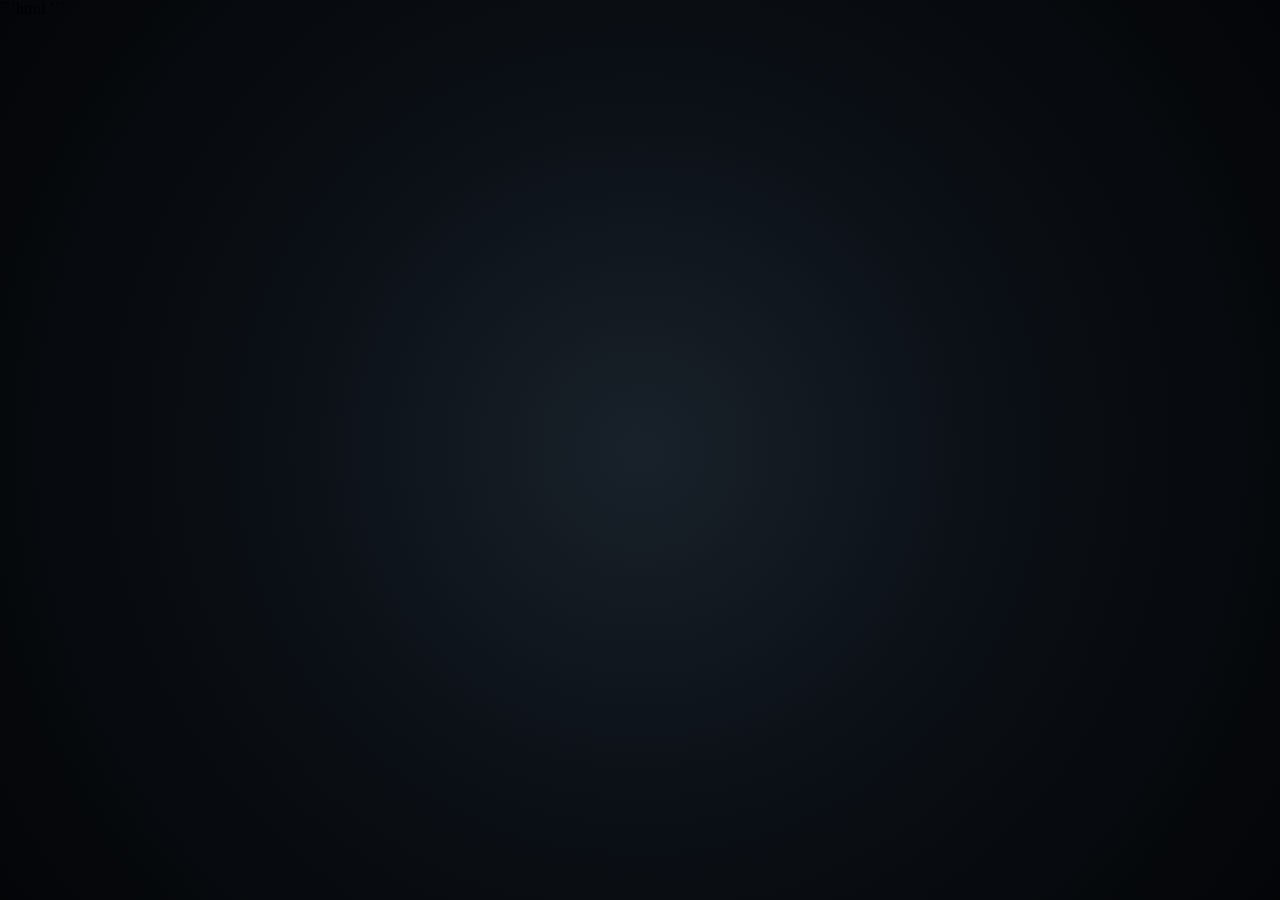
==== cursor.html @ ef6c5394 "Create cursor.html" ====
```html
<!DOCTYPE html>
<html lang="en">
<head>
<meta charset="UTF-8">
<meta name="viewport" content="width=device-width, initial-scale=1.0">

<title>Water Ripple + Delayed Electric Shock</title>

<style>
    html,
    body {
        margin: 0;
        width: 100%;
        height: 100%;
        overflow: hidden;

        /*
         * NORMAL WINDOWS MOUSE
         */
        cursor: default;

        /*
         * Dark subtle background.
         */
        background:
            radial-gradient(
                circle at 50% 50%,
                #18212a 0%,
                #0b1016 45%,
                #030507 100%
            );
    }

    canvas {
        position: fixed;
        inset: 0;

        width: 100%;
        height: 100%;

        pointer-events: none;
    }
</style>
</head>

<body>

<canvas id="canvas"></canvas>

<script>

/* =========================================================
   CANVAS SETUP
   ========================================================= */

const canvas =
    document.getElementById("canvas");

const ctx =
    canvas.getContext("2d");

let width = 0;
let height = 0;
let dpr = 1;


/* =========================================================
   ACTIVE EFFECTS
   ========================================================= */

const effects = [];


/* =========================================================
   WATER SETTINGS
   ========================================================= */

/*
 * Small localized radius.
 */
const WATER_RADIUS = 105;


/*
 * SLOW water wave.

 * The first wave takes roughly:
 *
 *   105 / 0.072 ≈ 1458 ms
 *
 * to reach the perimeter.
 */
const WAVE_SPEED = 0.072;


/*
 * Exactly THREE water waves.
 */
const WAVE_COUNT = 3;


/*
 * Distance between the wave crests.
 */
const WAVE_DISTANCE = 25;


/*
 * Water remains naturally visible for
 * roughly 2.3 seconds.
 */
const WATER_LIFETIME = 2300;


/*
 * IMPORTANT:

 * Once the water is COMPLETELY gone,
 * wait another 1.8 seconds before
 * the electrical event.
 */
const SHOCK_DELAY = 1800;


/*
 * Electric event duration.
 */
const SHOCK_DURATION = 850;


/* =========================================================
   RESIZE
   ========================================================= */

function resize() {

    dpr =
        Math.min(
            window.devicePixelRatio || 1,
            2
        );

    width =
        window.innerWidth;

    height =
        window.innerHeight;


    canvas.width =
        width * dpr;

    canvas.height =
        height * dpr;


    canvas.style.width =
        width + "px";

    canvas.style.height =
        height + "px";


    ctx.setTransform(
        dpr,
        0,
        0,
        dpr,
        0,
        0
    );
}


window.addEventListener(
    "resize",
    resize
);

resize();


/* =========================================================
   HELPERS
   ========================================================= */

function random(min, max) {

    return (
        Math.random() *
        (max - min) +
        min
    );
}


function clamp(
    value,
    min,
    max
) {

    return Math.max(
        min,
        Math.min(
            max,
            value
        )
    );
}


function smoothstep(
    a,
    b,
    x
) {

    const t =
        clamp(
            (x - a) /
            (b - a),
            0,
            1
        );

    return (
        t *
        t *
        (3 - 2 * t)
    );
}


/* =========================================================
   MOUSE CLICK
   ========================================================= */

window.addEventListener(
    "mousedown",
    function(event) {

        createEffect(
            event.clientX,
            event.clientY
        );

    }
);


/* =========================================================
   CREATE WATER EVENT
   ========================================================= */

function createEffect(
    x,
    y
) {

    const effect = {

        x,
        y,

        /*
         * Time elapsed since click.
         */
        age: 0,

        /*
         * Slight random energy variation.
         */
        strength:
            random(
                0.92,
                1.08
            ),

        /*
         * Organic imperfections in the
         * circular water surface.
         */
        distortion: [],

        /*
         * Delayed shock state.
         */
        shockStarted: false,

        shockAge: 0,

        /*
         * Starting position of electrical
         * activity around perimeter.
         */
        shockOrigin:
            random(
                0,
                Math.PI * 2
            )
    };


    /*
     * Generate subtle water irregularities.
     */
    for (
        let i = 0;
        i < 240;
        i++
    ) {

        effect.distortion.push({

            phase:
                random(
                    0,
                    Math.PI * 2
                ),

            strength:
                random(
                    0.25,
                    1.5
                ),

            frequency:
                random(
                    1.0,
                    3.0
                )
        });
    }


    effects.push(effect);


    /*
     * Prevent excessive simultaneous effects.
     */
    while (
        effects.length > 5
    ) {

        effects.shift();

    }
}


/* =========================================================
   WATER WAVE PHYSICS
   ========================================================= */

/*
 * A damped outward-moving water wave.

 *
 * We approximate:
 *
 *     A(r,t) sin(k(r-vt))
 *
 * with:
 *
 * - radial spreading
 * - damping
 * - localized wave packet
 * - three different wave modes
 *
 * This produces broad crests and troughs instead
 * of simple glowing circles.
 */

function waterDisplacement(
    radius,
    time,
    waveIndex,
    strength
) {

    /*
     * Large wavelengths give broad,
     * recognizable water ripples.
     */
    const wavelengths = [
        47,
        43,
        39
    ];


    /*
     * Successive waves are weaker.
     */
    const amplitudes = [
        1.00,
        0.58,
        0.30
    ];


    /*
     * Slight dispersion between waves.
     */
    const velocities = [
        0.063,
        0.067,
        0.071
    ];


    const wavelength =
        wavelengths[waveIndex];

    const amplitude =
        amplitudes[waveIndex];

    const velocity =
        velocities[waveIndex];


    const k =
        (Math.PI * 2) /
        wavelength;


    /*
     * Current leading edge.
     */
    const front =
        time * velocity;


    /*
     * Outward travelling wave.
     */
    const phase =
        k *
        (
            radius -
            front
        );


    /*
     * Local wave packet.
     */
    const packet =
        Math.exp(
            -Math.pow(
                (radius - front) /
                18,
                2
            )
        );


    /*
     * Circular geometric spreading.

     * As circumference grows, energy spreads out.
     */
    const spreading =
        1 /
        Math.sqrt(
            1 +
            radius * 0.025
        );


    /*
     * Slow energy loss.
     */
    const damping =
        Math.exp(
            -time * 0.00068
        );


    /*
     * The packet makes each crest feel
     * localized rather than infinite.
     */
    return (
        Math.sin(phase) *
        amplitude *
        (
            0.22 +
            packet * 1.25
        ) *
        spreading *
        damping *
        strength
    );
}


/* =========================================================
   TOTAL WATER HEIGHT
   ========================================================= */

function getWaterHeight(
    radius,
    time,
    effect
) {

    let result = 0;


    /*
     * Superposition of the three waves.
     */
    for (
        let i = 0;
        i < WAVE_COUNT;
        i++
    ) {

        result +=
            waterDisplacement(
                radius,
                time,
                i,
                effect.strength
            );
    }


    /*
     * Extra radial energy falloff.
     */
    result *=
        Math.exp(
            -radius * 0.0025
        );


    return result;
}


/* =========================================================
   WATER SLOPE
   ========================================================= */

function getWaterSlope(
    radius,
    time,
    effect
) {

    const d =
        1.3;


    const left =
        getWaterHeight(
            Math.max(
                0,
                radius - d
            ),
            time,
            effect
        );


    const right =
        getWaterHeight(
            radius + d,
            time,
            effect
        );


    return (
        right - left
    ) / (
        d * 2
    );
}


/* =========================================================
   INITIAL IMPACT
   ========================================================= */

function drawInitialImpact(
    effect
) {

    /*
     * Strong at beginning and quickly settles.
     */
    const life =
        Math.exp(
            -effect.age * 0.011
        );


    if (
        life < 0.01
    ) {
        return;
    }


    const radius =
        3 +
        effect.age * 0.012;


    /*
     * Soft light on the initial water depression.
     */
    const gradient =
        ctx.createRadialGradient(
            effect.x,
            effect.y,
            0,
            effect.x,
            effect.y,
            radius * 5
        );


    gradient.addColorStop(
        0,

        `rgba(
            230,
            244,
            247,
            ${life * 0.48}
        )`
    );


    gradient.addColorStop(
        0.4,

        `rgba(
            130,
            175,
            185,
            ${life * 0.12}
        )`
    );


    gradient.addColorStop(
        1,

        "rgba(0,0,0,0)"
    );


    ctx.save();

    ctx.fillStyle =
        gradient;


    ctx.beginPath();

    ctx.arc(
        effect.x,
        effect.y,
        radius * 5,
        0,
        Math.PI * 2
    );

    ctx.fill();

    ctx.restore();
}


/* =========================================================
   SMALL WATER DROPLETS
   ========================================================= */

function drawWaterDroplets(
    effect
) {

    /*
     * Only during the initial impact.
     */
    if (
        effect.age > 320
    ) {
        return;
    }


    const life =
        1 -
        effect.age / 320;


    /*
     * Keep this very restrained.
     */
    for (
        let i = 0;
        i < 7;
        i++
    ) {

        const angle =
            (
                i / 7
            ) *
            Math.PI * 2;


        const distance =
            6 +
            effect.age * 0.024;


        const x =
            effect.x +
            Math.cos(angle) *
            distance;


        const y =
            effect.y +
            Math.sin(angle) *
            distance;


        ctx.save();

        ctx.beginPath();

        ctx.arc(
            x,
            y,
            random(
                0.5,
                1.4
            ),
            0,
            Math.PI * 2
        );


        ctx.fillStyle =
            `rgba(
                210,
                235,
                240,
                ${life * 0.32}
            )`;


        ctx.fill();

        ctx.restore();
    }
}


/* =========================================================
   DRAW ONE WATER WAVE
   ========================================================= */

function drawWaterWave(
    effect,
    waveIndex
) {

    /*
     * Position of the outermost wave.
     */
    const leadingFront =
        effect.age *
        WAVE_SPEED;


    /*
     * Position each of the three waves.
     */
    const radius =
        leadingFront -
        waveIndex * WAVE_DISTANCE;


    if (
        radius < 4 ||
        radius > WATER_RADIUS
    ) {
        return;
    }


    /*
     * Water slowly loses intensity.
     */
    const ageFade =
        Math.exp(
            -effect.age * 0.00033
        );


    /*
     * Fade as it approaches the maximum radius.
     */
    const radiusFade =
        1 -
        smoothstep(
            WATER_RADIUS - 12,
            WATER_RADIUS + 4,
            radius
        );


    /*
     * Three visible amplitudes.
     */
    const waveStrength =
        [
            1.00,
            0.62,
            0.35
        ][waveIndex];


    const visibility =
        ageFade *
        radiusFade *
        waveStrength;


    if (
        visibility < 0.005
    ) {
        return;
    }


    /*
     * Actual water surface displacement.
     */
    const height =
        getWaterHeight(
            radius,
            effect.age,
            effect
        );


    /*
     * Surface slope.

     * A steep crest catches more reflected light.
     */
    const slope =
        Math.abs(
            getWaterSlope(
                radius,
                effect.age,
                effect
            )
        );


    const highlight =
        clamp(
            slope * 4.0,
            0,
            1
        );


    /* ======================================================
       WATER CONTOUR
       ====================================================== */

    const points = 260;

    ctx.beginPath();


    for (
        let i = 0;
        i <= points;
        i++
    ) {

        const t =
            i / points;


        const angle =
            t *
            Math.PI * 2;


        const d =
            effect.distortion[
                i %
                effect.distortion.length
            ];


        /*
         * Very subtle natural distortion.

         * This keeps the wave organic while preserving
         * its actual circular propagation.
         */
        const organic =
            d.strength *
            Math.sin(
                d.phase +
                effect.age * 0.0012 +
                angle * d.frequency
            );


        /*
         * Actual crest/trough displacement.
         */
        const radialWave =
            height * 6.5;


        const r =
            radius +
            organic +
            radialWave;


        const x =
            effect.x +
            Math.cos(angle) * r;


        const y =
            effect.y +
            Math.sin(angle) * r;


        if (
            i === 0
        ) {

            ctx.moveTo(
                x,
                y
            );

        } else {

            ctx.lineTo(
                x,
                y
            );

        }
    }


    ctx.closePath();


    /* ======================================================
       DARK SIDE / TROUGH
       ====================================================== */

    ctx.save();

    ctx.strokeStyle =
        `rgba(
            22,
            59,
            72,
            ${visibility * 0.9}
        )`;


    ctx.lineWidth =
        1.35;


    ctx.shadowBlur = 0;

    ctx.stroke();

    ctx.restore();


    /* ======================================================
       BRIGHT WATER CREST
       ====================================================== */

    ctx.save();


    /*
     * This is a water reflection,
     * NOT an electric/neon glow.
     */
    ctx.strokeStyle =
        `rgba(
            220,
            237,
            239,
            ${visibility *
              (
                  0.32 +
                  highlight * 0.75
              )}
        )`;


    ctx.lineWidth =
        1.0 +
        highlight * 1.15;


    ctx.shadowBlur = 0;


    ctx.stroke();

    ctx.restore();


    /* ======================================================
       SOFT INNER REFLECTION
       ====================================================== */

    ctx.save();

    ctx.beginPath();

    ctx.arc(
        effect.x,
        effect.y,
        radius - 2.8,
        0,
        Math.PI * 2
    );


    ctx.strokeStyle =
        `rgba(
            150,
            198,
            207,
            ${visibility * 0.20}
        )`;


    ctx.lineWidth = 2;

    ctx.filter =
        "blur(1px)";

    ctx.stroke();

    ctx.restore();


    /* ======================================================
       OUTER DARK TROUGH
       ====================================================== */

    ctx.save();

    ctx.beginPath();

    ctx.arc(
        effect.x,
        effect.y,
        radius + 3.2,
        0,
        Math.PI * 2
    );


    ctx.strokeStyle =
        `rgba(
            8,
            27,
            37,
            ${visibility * 0.60}
        )`;


    ctx.lineWidth = 1;

    ctx.filter = "none";

    ctx.stroke();

    ctx.restore();
}


/* =========================================================
   POST-ELECTRIC SHOCK
   ========================================================= */

/*
 * IMPORTANT:

 * This function is NOT called while the water is moving.

 * The water completely disappears first.

 * Then there is a long period of silence.

 * THEN this event happens.

 * The shock uses the former water radius.
 */

function drawPostElectricShock(
    effect
) {

    if (
        !effect.shockStarted
    ) {
        return;
    }


    const progress =
        effect.shockAge /
        SHOCK_DURATION;


    if (
        progress >= 1
    ) {
        return;
    }


    /*
     * Strong and obvious at the start.
     */
    const intensity =
        Math.pow(
            1 - progress,
            0.42
        );


    const radius =
        WATER_RADIUS;


    /* ======================================================
       INITIAL ELECTRICAL FLASH
       ====================================================== */

    if (
        progress < 0.20
    ) {

        const flash =
            1 -
            progress / 0.20;


        ctx.save();


        ctx.beginPath();

        ctx.arc(
            effect.x,
            effect.y,
            radius,
            0,
            Math.PI * 2
        );


        ctx.strokeStyle =
            `rgba(
                235,
                252,
                255,
                ${flash * 0.62}
            )`;


        ctx.lineWidth =
            4 +
            flash * 4;


        ctx.shadowBlur =
            25 +
            flash * 25;


        ctx.shadowColor =
            `rgba(
                30,
                210,
                255,
                ${flash}
            )`;


        ctx.stroke();


        ctx.restore();
    }


    /* ======================================================
       OUTER ELECTRIC AURA
       ====================================================== */

    ctx.save();

    ctx.beginPath();

    ctx.arc(
        effect.x,
        effect.y,
        radius,
        0,
        Math.PI * 2
    );


    ctx.strokeStyle =
        `rgba(
            20,
            200,
            255,
            ${intensity * 0.30}
        )`;


    ctx.lineWidth =
        5 +
        intensity * 4;


    ctx.shadowBlur =
        22 +
        intensity * 20;


    ctx.shadowColor =
        `rgba(
            20,
            190,
            255,
            ${intensity}
        )`;


    ctx.stroke();


    ctx.restore();


    /* ======================================================
       MOVING ELECTRIC ARCS
       ====================================================== */

    /*
     * The arcs move around the perimeter.
     */
    const movingAngle =
        effect.shockOrigin +
        performance.now() *
        0.0038;


    const arcCount = 18;


    for (
        let i = 0;
        i < arcCount;
        i++
    ) {

        const angle =
            movingAngle +
            (
                i /
                arcCount
            ) *
            Math.PI * 2;


        /*
         * Gaps make the shock feel like actual
         * electrical discharge instead of a ring.
         */
        if (
            Math.random() > 0.57
        ) {
            continue;
        }


        /*
         * Length of this lightning section.
         */
        const arcSize =
            random(
                0.07,
                0.19
            );


        let a =
            angle;


        let r =
            radius +
            random(
                -3,
                3
            );


        let x =
            effect.x +
            Math.cos(a) *
            r;


        let y =
            effect.y +
            Math.sin(a) *
            r;


        ctx.beginPath();

        ctx.moveTo(
            x,
            y
        );


        /*
         * Jagged lightning path.
         */
        const steps = 8;


        for (
            let j = 0;
            j < steps;
            j++
        ) {

            a +=
                arcSize /
                steps;


            r =
                radius +
                random(
                    -9,
                    9
                );


            x =
                effect.x +
                Math.cos(a) *
                r;


            y =
                effect.y +
                Math.sin(a) *
                r;


            /*
             * Sharp radial jitter.
             */
            x += random(-3, 3);
            y += random(-3, 3);


            ctx.lineTo(
                x,
                y
            );
        }


        /* ==================================================
           BRIGHT CORE
           ================================================== */

        ctx.save();


        ctx.strokeStyle =
            `rgba(
                245,
                255,
                255,
                ${intensity *
                  random(
                      0.70,
                      1
                  )}
            )`;


        ctx.lineWidth =
            random(
                1.2,
                2.5
            );


        ctx.shadowBlur =
            18 +
            intensity * 18;


        ctx.shadowColor =
            `rgba(
                25,
                210,
                255,
                ${intensity}
            )`;


        ctx.stroke();


        ctx.restore();


        /* ==================================================
           WIDER ELECTRIC GLOW
           ================================================== */

        /*
         * Draw a broader low-opacity stroke underneath.
         */
        ctx.save();


        ctx.beginPath();


        /*
         * Reconstruct approximate arc as a simple glow.
         */
        ctx.arc(
            effect.x,
            effect.y,
            radius + random(-1, 1),
            angle,
            angle + arcSize
        );


        ctx.strokeStyle =
            `rgba(
                20,
                180,
                255,
                ${intensity * 0.32}
            )`;


        ctx.lineWidth =
            random(
                3,
                5
            );


        ctx.shadowBlur = 20;


        ctx.shadowColor =
            `rgba(
                10,
                190,
                255,
                ${intensity}
            )`;


        ctx.stroke();


        ctx.restore();
    }


    /* ======================================================
       BRIGHT SPARKS
       ====================================================== */

    for (
        let i = 0;
        i < 24;
        i++
    ) {

        const angle =
            random(
                0,
                Math.PI * 2
            );


        /*
         * Sparks remain close to the perimeter.
         */
        const distance =
            radius +
            random(
                -3,
                13
            );


        const x =
            effect.x +
            Math.cos(angle) *
            distance;


        const y =
            effect.y +
            Math.sin(angle) *
            distance;


        const size =
            random(
                0.8,
                3.5
            );


        ctx.save();


        ctx.beginPath();


        ctx.arc(
            x,
            y,
            size,
            0,
            Math.PI * 2
        );


        ctx.fillStyle =
            `rgba(
                245,
                255,
                255,
                ${intensity}
            )`;


        ctx.shadowBlur =
            20;


        ctx.shadowColor =
            `rgba(
                30,
                215,
                255,
                ${intensity}
            )`;


        ctx.fill();


        /*
         * Some sparks shoot a tiny distance outward.
         */
        if (
            Math.random() > 0.48
        ) {

            ctx.beginPath();

            ctx.moveTo(
                x,
                y
            );


            ctx.lineTo(
                x + random(-8, 8),
                y + random(-8, 8)
            );


            ctx.strokeStyle =
                `rgba(
                    180,
                    240,
                    255,
                    ${intensity * 0.90}
                )`;


            ctx.lineWidth = 1.2;


            ctx.shadowBlur = 12;


            ctx.stroke();
        }


        ctx.restore();
    }
}


/* =========================================================
   MAIN ANIMATION
   ========================================================= */

let previous =
    performance.now();


function animate(now) {

    const delta =
        now -
        previous;


    previous =
        now;


    /*
     * Fully clear the canvas every frame.

     * No unwanted full-screen trails.
     */
    ctx.clearRect(
        0,
        0,
        width,
        height
    );


    for (
        let i = effects.length - 1;
        i >= 0;
        i--
    ) {

        const effect =
            effects[i];


        effect.age +=
            delta;


        /* =================================================
           PHASE 1:
           INITIAL WATER IMPACT
           ================================================= */

        drawInitialImpact(
            effect
        );


        drawWaterDroplets(
            effect
        );


        /* =================================================
           PHASE 2:
           THREE SLOW WATER WAVES
           ================================================= */

        if (
            effect.age <
            WATER_LIFETIME
        ) {

            for (
                let wave = 0;
                wave < WAVE_COUNT;
                wave++
            ) {

                drawWaterWave(
                    effect,
                    wave
                );
            }
        }


        /* =================================================
           PHASE 3:
           LONG SILENT DELAY
           ================================================= */

        /*
         * There is deliberately NOTHING drawn here.

         * This gives the effect its:
         *
         *     water
         *       ↓
         *     fade away
         *       ↓
         *     silence
         *       ↓
         *     shock
         *
         * character.
         */

        const shockStart =
            WATER_LIFETIME +
            SHOCK_DELAY;


        /* =================================================
           PHASE 4:
           DELAYED ELECTRIC SHOCK
           ================================================= */

        if (
            !effect.shockStarted &&
            effect.age >=
            shockStart
        ) {

            effect.shockStarted =
                true;

            effect.shockAge =
                0;


            /*
             * Random starting point around
             * the old water perimeter.
             */
            effect.shockOrigin =
                Math.random() *
                Math.PI *
                2;
        }


        if (
            effect.shockStarted
        ) {

            effect.shockAge +=
                delta;


            drawPostElectricShock(
                effect
            );
        }


        /* =================================================
           PHASE 5:
           CLEANUP
           ================================================= */

        if (
            effect.shockStarted &&
            effect.shockAge >=
            SHOCK_DURATION
        ) {

            effects.splice(
                i,
                1
            );
        }
    }


    requestAnimationFrame(
        animate
    );
}


requestAnimationFrame(
    animate
);

</script>

</body>
</html>
```
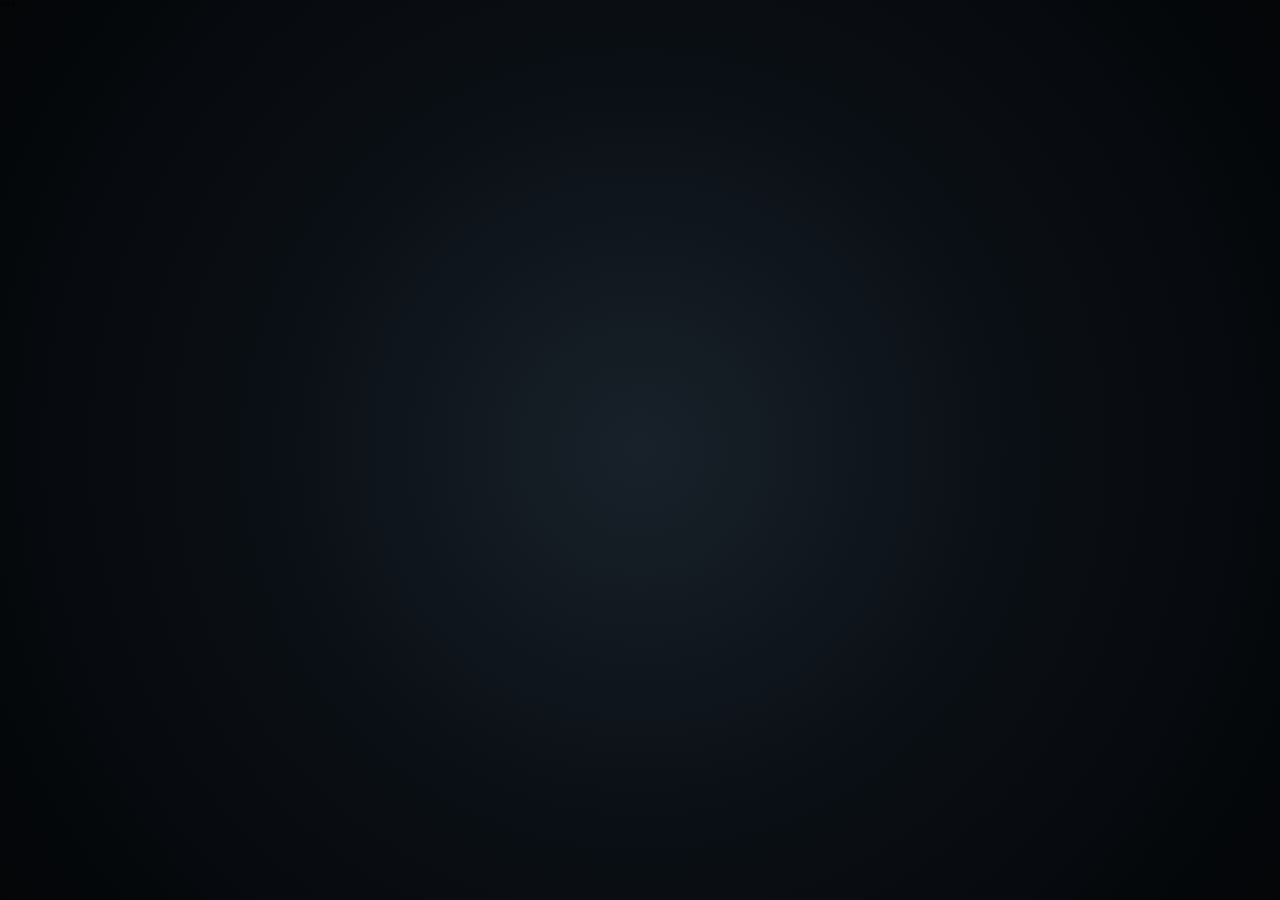
==== commit c9eb055b: "Update cursor.html" ====
--- a/cursor.html
+++ b/cursor.html
@@ -1,4 +1,4 @@
-```html
+
 <!DOCTYPE html>
 <html lang="en">
 <head>
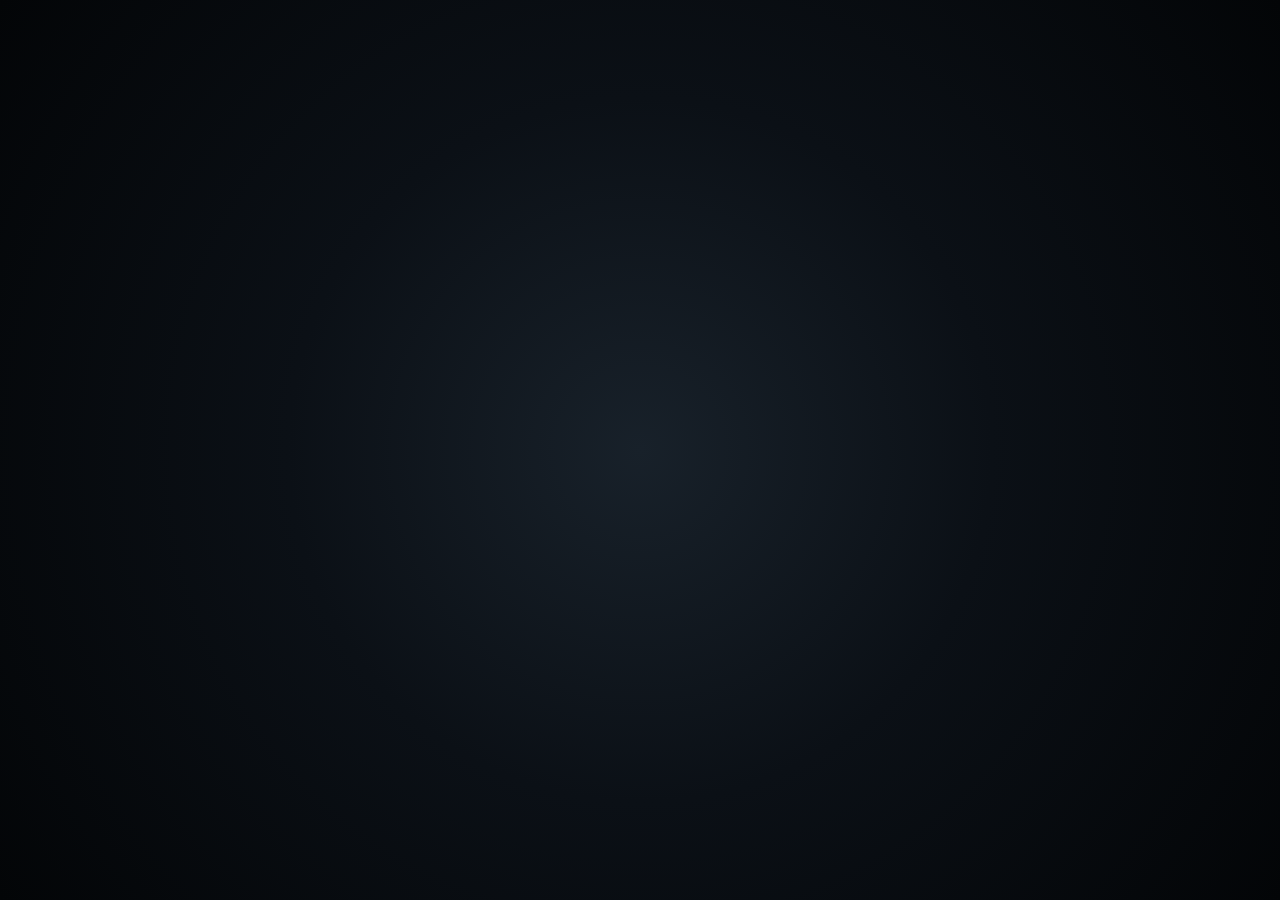
==== commit dfb49d87: "Update cursor.html" ====
--- a/cursor.html
+++ b/cursor.html
@@ -1,4 +1,3 @@
-
 <!DOCTYPE html>
 <html lang="en">
 <head>
@@ -51,7 +50,7 @@
 <script>
 
 /* =========================================================
-   CANVAS SETUP
+   CANVAS SETUP & HIGH-DPI SUB-PIXEL RENDERING (16x AA)
    ========================================================= */
 
 const canvas =
@@ -73,7 +72,7 @@
 
 
 /* =========================================================
-   WATER SETTINGS
+   WATER SETTINGS (CLEAN & BALANCED RIPPLE COUNT)
    ========================================================= */
 
 /*
@@ -84,24 +83,18 @@
 
 /*
  * SLOW water wave.
-
- * The first wave takes roughly:
- *
- *   105 / 0.072 ≈ 1458 ms
- *
- * to reach the perimeter.
  */
 const WAVE_SPEED = 0.072;
 
 
 /*
- * Exactly THREE water waves.
+ * Reduced to exactly 3 prominent concentric water waves.
  */
 const WAVE_COUNT = 3;
 
 
 /*
- * Distance between the wave crests.
+ * Wider, well-spaced distance between wave crests.
  */
 const WAVE_DISTANCE = 25;
 
@@ -114,8 +107,6 @@
 
 
 /*
- * IMPORTANT:
-
  * Once the water is COMPLETELY gone,
  * wait another 1.8 seconds before
  * the electrical event.
@@ -129,17 +120,23 @@
 const SHOCK_DURATION = 850;
 
 
+/*
+ * Directional overhead light angle for vivid highlights.
+ */
+const LIGHT_ANGLE = -Math.PI * 0.55;
+
+
 /* =========================================================
-   RESIZE
+   RESIZE & 16X SUPERSAMPLING CONFIGURATION
    ========================================================= */
 
 function resize() {
-
-    dpr =
-        Math.min(
-            window.devicePixelRatio || 1,
-            2
-        );
+    /*
+     * Enforce a minimum 4x physical backing store scale
+     * (4x width * 4x height = 16x pixel density / sub-pixel anti-aliasing)
+     */
+    const baseDpr = window.devicePixelRatio || 1;
+    dpr = Math.max(baseDpr, 4);
 
     width =
         window.innerWidth;
@@ -170,6 +167,10 @@
         0,
         0
     );
+
+    /* Enable high-quality sub-pixel image smoothing */
+    ctx.imageSmoothingEnabled = true;
+    ctx.imageSmoothingQuality = 'high';
 }
 
 
@@ -274,13 +275,12 @@
          */
         strength:
             random(
-                0.92,
-                1.08
+                0.95,
+                1.05
             ),
 
         /*
-         * Organic imperfections in the
-         * circular water surface.
+         * Organic distortion points.
          */
         distortion: [],
 
@@ -303,9 +303,6 @@
     };
 
 
-    /*
-     * Generate subtle water irregularities.
-     */
     for (
         let i = 0;
         i < 240;
@@ -322,14 +319,13 @@
 
             strength:
                 random(
-                    0.25,
-                    1.5
+                    0.2,
+                    0.8
                 ),
 
             frequency:
-                random(
-                    1.0,
-                    3.0
+                Math.floor(
+                    random(2, 5)
                 )
         });
     }
@@ -338,9 +334,6 @@
     effects.push(effect);
 
 
-    /*
-     * Prevent excessive simultaneous effects.
-     */
     while (
         effects.length > 5
     ) {
@@ -354,25 +347,6 @@
 /* =========================================================
    WATER WAVE PHYSICS
    ========================================================= */
-
-/*
- * A damped outward-moving water wave.
-
- *
- * We approximate:
- *
- *     A(r,t) sin(k(r-vt))
- *
- * with:
- *
- * - radial spreading
- * - damping
- * - localized wave packet
- * - three different wave modes
- *
- * This produces broad crests and troughs instead
- * of simple glowing circles.
- */
 
 function waterDisplacement(
     radius,
@@ -381,30 +355,18 @@
     strength
 ) {
 
-    /*
-     * Large wavelengths give broad,
-     * recognizable water ripples.
-     */
     const wavelengths = [
-        47,
-        43,
-        39
+        45,
+        38,
+        32
     ];
 
-
-    /*
-     * Successive waves are weaker.
-     */
     const amplitudes = [
         1.00,
-        0.58,
-        0.30
+        0.72,
+        0.45
     ];
 
-
-    /*
-     * Slight dispersion between waves.
-     */
     const velocities = [
         0.063,
         0.067,
@@ -427,16 +389,10 @@
         wavelength;
 
 
-    /*
-     * Current leading edge.
-     */
     const front =
         time * velocity;
 
 
-    /*
-     * Outward travelling wave.
-     */
     const phase =
         k *
         (
@@ -445,9 +401,6 @@
         );
 
 
-    /*
-     * Local wave packet.
-     */
     const packet =
         Math.exp(
             -Math.pow(
@@ -458,38 +411,26 @@
         );
 
 
-    /*
-     * Circular geometric spreading.
-
-     * As circumference grows, energy spreads out.
-     */
     const spreading =
         1 /
         Math.sqrt(
             1 +
-            radius * 0.025
-        );
-
-
-    /*
-     * Slow energy loss.
-     */
+            radius * 0.022
+        );
+
+
     const damping =
         Math.exp(
-            -time * 0.00068
-        );
-
-
-    /*
-     * The packet makes each crest feel
-     * localized rather than infinite.
-     */
+            -time * 0.00062
+        );
+
+
     return (
         Math.sin(phase) *
         amplitude *
         (
-            0.22 +
-            packet * 1.25
+            0.25 +
+            packet * 1.35
         ) *
         spreading *
         damping *
@@ -510,10 +451,6 @@
 
     let result = 0;
 
-
-    /*
-     * Superposition of the three waves.
-     */
     for (
         let i = 0;
         i < WAVE_COUNT;
@@ -529,15 +466,10 @@
             );
     }
 
-
-    /*
-     * Extra radial energy falloff.
-     */
     result *=
         Math.exp(
-            -radius * 0.0025
-        );
-
+            -radius * 0.0022
+        );
 
     return result;
 }
@@ -553,9 +485,7 @@
     effect
 ) {
 
-    const d =
-        1.3;
-
+    const d = 1.2;
 
     const left =
         getWaterHeight(
@@ -567,7 +497,6 @@
             effect
         );
 
-
     const right =
         getWaterHeight(
             radius + d,
@@ -575,7 +504,6 @@
             effect
         );
 
-
     return (
         right - left
     ) / (
@@ -585,191 +513,87 @@
 
 
 /* =========================================================
-   INITIAL IMPACT
+   INITIAL IMPACT BASIN (VIVID & BRIGHT)
    ========================================================= */
 
 function drawInitialImpact(
     effect
 ) {
 
-    /*
-     * Strong at beginning and quickly settles.
-     */
     const life =
         Math.exp(
-            -effect.age * 0.011
-        );
-
+            -effect.age * 0.002
+        );
 
     if (
-        life < 0.01
+        life < 0.01 ||
+        effect.age >= WATER_LIFETIME
     ) {
         return;
     }
 
-
-    const radius =
-        3 +
-        effect.age * 0.012;
-
-
-    /*
-     * Soft light on the initial water depression.
-     */
-    const gradient =
+    const fadeOut =
+        1 -
+        smoothstep(
+            WATER_LIFETIME * 0.65,
+            WATER_LIFETIME,
+            effect.age
+        );
+
+    const alpha = life * fadeOut * 0.92;
+
+    const cavityRadius =
+        16 +
+        Math.sin(effect.age * 0.007) * 3.5;
+
+    const poolGrad =
         ctx.createRadialGradient(
             effect.x,
             effect.y,
             0,
             effect.x,
             effect.y,
-            radius * 5
-        );
-
-
-    gradient.addColorStop(
+            cavityRadius * 2.6
+        );
+
+    poolGrad.addColorStop(
         0,
-
-        `rgba(
-            230,
-            244,
-            247,
-            ${life * 0.48}
-        )`
-    );
-
-
-    gradient.addColorStop(
-        0.4,
-
-        `rgba(
-            130,
-            175,
-            185,
-            ${life * 0.12}
-        )`
-    );
-
-
-    gradient.addColorStop(
+        `rgba(4, 18, 38, ${alpha * 0.95})`
+    );
+    poolGrad.addColorStop(
+        0.35,
+        `rgba(20, 75, 130, ${alpha * 0.8})`
+    );
+    poolGrad.addColorStop(
+        0.58,
+        `rgba(130, 215, 255, ${alpha * 0.85})`
+    );
+    poolGrad.addColorStop(
+        0.82,
+        `rgba(15, 55, 100, ${alpha * 0.6})`
+    );
+    poolGrad.addColorStop(
         1,
-
-        "rgba(0,0,0,0)"
-    );
-
+        "rgba(0, 0, 0, 0)"
+    );
 
     ctx.save();
-
-    ctx.fillStyle =
-        gradient;
-
-
+    ctx.fillStyle = poolGrad;
     ctx.beginPath();
-
     ctx.arc(
         effect.x,
         effect.y,
-        radius * 5,
+        cavityRadius * 2.6,
         0,
         Math.PI * 2
     );
-
     ctx.fill();
-
     ctx.restore();
 }
 
 
 /* =========================================================
-   SMALL WATER DROPLETS
-   ========================================================= */
-
-function drawWaterDroplets(
-    effect
-) {
-
-    /*
-     * Only during the initial impact.
-     */
-    if (
-        effect.age > 320
-    ) {
-        return;
-    }
-
-
-    const life =
-        1 -
-        effect.age / 320;
-
-
-    /*
-     * Keep this very restrained.
-     */
-    for (
-        let i = 0;
-        i < 7;
-        i++
-    ) {
-
-        const angle =
-            (
-                i / 7
-            ) *
-            Math.PI * 2;
-
-
-        const distance =
-            6 +
-            effect.age * 0.024;
-
-
-        const x =
-            effect.x +
-            Math.cos(angle) *
-            distance;
-
-
-        const y =
-            effect.y +
-            Math.sin(angle) *
-            distance;
-
-
-        ctx.save();
-
-        ctx.beginPath();
-
-        ctx.arc(
-            x,
-            y,
-            random(
-                0.5,
-                1.4
-            ),
-            0,
-            Math.PI * 2
-        );
-
-
-        ctx.fillStyle =
-            `rgba(
-                210,
-                235,
-                240,
-                ${life * 0.32}
-            )`;
-
-
-        ctx.fill();
-
-        ctx.restore();
-    }
-}
-
-
-/* =========================================================
-   DRAW ONE WATER WAVE
+   DRAW VIVID, CLEAN WATER WAVE[cite: 1]
    ========================================================= */
 
 function drawWaterWave(
@@ -777,17 +601,10 @@
     waveIndex
 ) {
 
-    /*
-     * Position of the outermost wave.
-     */
     const leadingFront =
         effect.age *
         WAVE_SPEED;
 
-
-    /*
-     * Position each of the three waves.
-     */
     const radius =
         leadingFront -
         waveIndex * WAVE_DISTANCE;
@@ -801,42 +618,35 @@
     }
 
 
-    /*
-     * Water slowly loses intensity.
-     */
     const ageFade =
         Math.exp(
-            -effect.age * 0.00033
-        );
-
-
-    /*
-     * Fade as it approaches the maximum radius.
-     */
+            -effect.age * 0.00038
+        ) *
+        (1 - smoothstep(WATER_LIFETIME * 0.75, WATER_LIFETIME, effect.age));
+
+
     const radiusFade =
         1 -
         smoothstep(
-            WATER_RADIUS - 12,
-            WATER_RADIUS + 4,
+            WATER_RADIUS - 18,
+            WATER_RADIUS,
             radius
         );
 
 
-    /*
-     * Three visible amplitudes.
-     */
     const waveStrength =
         [
             1.00,
-            0.62,
-            0.35
+            0.75,
+            0.50
         ][waveIndex];
 
 
     const visibility =
         ageFade *
         radiusFade *
-        waveStrength;
+        waveStrength *
+        0.98;
 
 
     if (
@@ -846,9 +656,6 @@
     }
 
 
-    /*
-     * Actual water surface displacement.
-     */
     const height =
         getWaterHeight(
             radius,
@@ -856,12 +663,6 @@
             effect
         );
 
-
-    /*
-     * Surface slope.
-
-     * A steep crest catches more reflected light.
-     */
     const slope =
         Math.abs(
             getWaterSlope(
@@ -871,259 +672,164 @@
             )
         );
 
-
     const highlight =
         clamp(
-            slope * 4.0,
+            slope * 5.2,
             0,
             1
         );
 
+    const bandWidth =
+        clamp(
+            8.0 + radius * 0.05 - waveIndex * 0.6,
+            6.0,
+            14.0
+        );
+
 
     /* ======================================================
-       WATER CONTOUR
+       1. VIVID 3D VOLUMETRIC RING SHADING
        ====================================================== */
 
-    const points = 260;
-
+    const innerR = Math.max(0.5, radius - bandWidth * 0.75);
+    const outerR = radius + bandWidth * 0.75;
+
+    const ringGrad =
+        ctx.createRadialGradient(
+            effect.x,
+            effect.y,
+            innerR,
+            effect.x,
+            effect.y,
+            outerR
+        );
+
+    ringGrad.addColorStop(
+        0.0,
+        "rgba(2, 10, 24, 0)"
+    );
+    ringGrad.addColorStop(
+        0.25,
+        `rgba(4, 18, 38, ${visibility * 0.92})`
+    );
+    ringGrad.addColorStop(
+        0.50,
+        `rgba(45, 130, 205, ${visibility * 0.65})`
+    );
+    ringGrad.addColorStop(
+        0.72,
+        `rgba(220, 248, 255, ${visibility * (0.65 + highlight * 0.35)})`
+    );
+    ringGrad.addColorStop(
+        0.88,
+        `rgba(8, 32, 65, ${visibility * 0.82})`
+    );
+    ringGrad.addColorStop(
+        1.0,
+        "rgba(2, 10, 24, 0)"
+    );
+
+    ctx.save();
     ctx.beginPath();
-
-
-    for (
-        let i = 0;
-        i <= points;
-        i++
-    ) {
-
-        const t =
-            i / points;
-
-
-        const angle =
-            t *
-            Math.PI * 2;
-
-
-        const d =
-            effect.distortion[
-                i %
-                effect.distortion.length
-            ];
-
-
-        /*
-         * Very subtle natural distortion.
-
-         * This keeps the wave organic while preserving
-         * its actual circular propagation.
-         */
+    ctx.arc(
+        effect.x,
+        effect.y,
+        outerR,
+        0,
+        Math.PI * 2
+    );
+    ctx.arc(
+        effect.x,
+        effect.y,
+        innerR,
+        0,
+        Math.PI * 2,
+        true
+    );
+    ctx.fillStyle = ringGrad;
+    ctx.fill();
+    ctx.restore();
+
+
+    /* ======================================================
+       2. CLEAN REFRACTIVE CRESCENTS & SPECULAR ARCS[cite: 1]
+       ====================================================== */
+
+    const segments = 90;
+    const stepAngle = (Math.PI * 2) / segments;
+
+    for (let i = 0; i < segments; i++) {
+        const a0 = i * stepAngle;
+        const a1 = (i + 1.08) * stepAngle;
+        const midAngle = (a0 + a1) * 0.5;
+
+        const d = effect.distortion[i % effect.distortion.length];
+
         const organic =
             d.strength *
             Math.sin(
                 d.phase +
-                effect.age * 0.0012 +
-                angle * d.frequency
+                effect.age * 0.0022 +
+                midAngle * d.frequency
             );
 
-
-        /*
-         * Actual crest/trough displacement.
-         */
-        const radialWave =
-            height * 6.5;
-
-
-        const r =
-            radius +
-            organic +
-            radialWave;
-
-
-        const x =
-            effect.x +
-            Math.cos(angle) * r;
-
-
-        const y =
-            effect.y +
-            Math.sin(angle) * r;
-
-
-        if (
-            i === 0
-        ) {
-
-            ctx.moveTo(
-                x,
-                y
+        const localR = radius + organic + height * 2.0;
+
+        const lightAlignment = Math.cos(midAngle - LIGHT_ANGLE);
+        const crescentMask = Math.pow(Math.abs(lightAlignment), 0.7);
+        const troughStrength = visibility * crescentMask;
+
+        if (troughStrength > 0.03) {
+            ctx.save();
+            ctx.beginPath();
+            ctx.arc(
+                effect.x,
+                effect.y,
+                localR - bandWidth * 0.2,
+                a0,
+                a1
             );
-
-        } else {
-
-            ctx.lineTo(
-                x,
-                y
+            ctx.strokeStyle =
+                `rgba(1, 6, 15, ${clamp(troughStrength * 0.95, 0, 0.95)})`;
+            ctx.lineWidth =
+                (1.2 + crescentMask * 2.2) * waveStrength;
+            ctx.lineCap = "round";
+            ctx.stroke();
+            ctx.restore();
+        }
+
+        const specAlignment = Math.max(0, Math.cos(midAngle - LIGHT_ANGLE));
+        const backSpec = Math.max(0, -Math.cos(midAngle - LIGHT_ANGLE)) * 0.7;
+        const specIntensity =
+            visibility *
+            (Math.pow(specAlignment, 1.8) + Math.pow(backSpec, 2.2)) *
+            (0.6 + highlight * 0.5);
+
+        if (specIntensity > 0.02) {
+            ctx.save();
+            ctx.beginPath();
+            ctx.arc(
+                effect.x,
+                effect.y,
+                localR + bandWidth * 0.16,
+                a0,
+                a1
             );
-
+            ctx.strokeStyle =
+                `rgba(240, 252, 255, ${clamp(specIntensity * 0.98, 0, 0.98)})`;
+            ctx.lineWidth =
+                1.0 + specIntensity * 1.6;
+            ctx.lineCap = "round";
+            ctx.stroke();
+            ctx.restore();
         }
     }
-
-
-    ctx.closePath();
-
-
-    /* ======================================================
-       DARK SIDE / TROUGH
-       ====================================================== */
-
-    ctx.save();
-
-    ctx.strokeStyle =
-        `rgba(
-            22,
-            59,
-            72,
-            ${visibility * 0.9}
-        )`;
-
-
-    ctx.lineWidth =
-        1.35;
-
-
-    ctx.shadowBlur = 0;
-
-    ctx.stroke();
-
-    ctx.restore();
-
-
-    /* ======================================================
-       BRIGHT WATER CREST
-       ====================================================== */
-
-    ctx.save();
-
-
-    /*
-     * This is a water reflection,
-     * NOT an electric/neon glow.
-     */
-    ctx.strokeStyle =
-        `rgba(
-            220,
-            237,
-            239,
-            ${visibility *
-              (
-                  0.32 +
-                  highlight * 0.75
-              )}
-        )`;
-
-
-    ctx.lineWidth =
-        1.0 +
-        highlight * 1.15;
-
-
-    ctx.shadowBlur = 0;
-
-
-    ctx.stroke();
-
-    ctx.restore();
-
-
-    /* ======================================================
-       SOFT INNER REFLECTION
-       ====================================================== */
-
-    ctx.save();
-
-    ctx.beginPath();
-
-    ctx.arc(
-        effect.x,
-        effect.y,
-        radius - 2.8,
-        0,
-        Math.PI * 2
-    );
-
-
-    ctx.strokeStyle =
-        `rgba(
-            150,
-            198,
-            207,
-            ${visibility * 0.20}
-        )`;
-
-
-    ctx.lineWidth = 2;
-
-    ctx.filter =
-        "blur(1px)";
-
-    ctx.stroke();
-
-    ctx.restore();
-
-
-    /* ======================================================
-       OUTER DARK TROUGH
-       ====================================================== */
-
-    ctx.save();
-
-    ctx.beginPath();
-
-    ctx.arc(
-        effect.x,
-        effect.y,
-        radius + 3.2,
-        0,
-        Math.PI * 2
-    );
-
-
-    ctx.strokeStyle =
-        `rgba(
-            8,
-            27,
-            37,
-            ${visibility * 0.60}
-        )`;
-
-
-    ctx.lineWidth = 1;
-
-    ctx.filter = "none";
-
-    ctx.stroke();
-
-    ctx.restore();
 }
 
 
 /* =========================================================
    POST-ELECTRIC SHOCK
    ========================================================= */
-
-/*
- * IMPORTANT:
-
- * This function is NOT called while the water is moving.
-
- * The water completely disappears first.
-
- * Then there is a long period of silence.
-
- * THEN this event happens.
-
- * The shock uses the former water radius.
- */
 
 function drawPostElectricShock(
     effect
@@ -1148,9 +854,6 @@
     }
 
 
-    /*
-     * Strong and obvious at the start.
-     */
     const intensity =
         Math.pow(
             1 - progress,
@@ -1161,10 +864,6 @@
     const radius =
         WATER_RADIUS;
 
-
-    /* ======================================================
-       INITIAL ELECTRICAL FLASH
-       ====================================================== */
 
     if (
         progress < 0.20
@@ -1191,27 +890,23 @@
 
         ctx.strokeStyle =
             `rgba(
-                235,
-                252,
+                240,
+                254,
                 255,
-                ${flash * 0.62}
+                ${flash * 0.85}
             )`;
 
 
-        ctx.lineWidth =
-            4 +
-            flash * 4;
-
-
-        ctx.shadowBlur =
-            25 +
-            flash * 25;
+        ctx.lineWidth = 5 + flash * 5;
+
+
+        ctx.shadowBlur = 30 + flash * 25;
 
 
         ctx.shadowColor =
             `rgba(
-                30,
-                210,
+                40,
+                220,
                 255,
                 ${flash}
             )`;
@@ -1223,10 +918,6 @@
         ctx.restore();
     }
 
-
-    /* ======================================================
-       OUTER ELECTRIC AURA
-       ====================================================== */
 
     ctx.save();
 
@@ -1243,27 +934,23 @@
 
     ctx.strokeStyle =
         `rgba(
-            20,
-            200,
+            30,
+            210,
             255,
-            ${intensity * 0.30}
+            ${intensity * 0.5}
         )`;
 
 
-    ctx.lineWidth =
-        5 +
-        intensity * 4;
-
-
-    ctx.shadowBlur =
-        22 +
-        intensity * 20;
+    ctx.lineWidth = 6;
+
+
+    ctx.shadowBlur = 25;
 
 
     ctx.shadowColor =
         `rgba(
-            20,
-            190,
+            25,
+            200,
             255,
             ${intensity}
         )`;
@@ -1275,20 +962,13 @@
     ctx.restore();
 
 
-    /* ======================================================
-       MOVING ELECTRIC ARCS
-       ====================================================== */
-
-    /*
-     * The arcs move around the perimeter.
-     */
     const movingAngle =
         effect.shockOrigin +
         performance.now() *
         0.0038;
 
 
-    const arcCount = 18;
+    const arcCount = 22;
 
 
     for (
@@ -1306,24 +986,17 @@
             Math.PI * 2;
 
 
-        /*
-         * Gaps make the shock feel like actual
-         * electrical discharge instead of a ring.
-         */
         if (
-            Math.random() > 0.57
+            Math.random() > 0.52
         ) {
             continue;
         }
 
 
-        /*
-         * Length of this lightning section.
-         */
         const arcSize =
             random(
-                0.07,
-                0.19
+                0.08,
+                0.20
             );
 
 
@@ -1359,9 +1032,6 @@
         );
 
 
-        /*
-         * Jagged lightning path.
-         */
         const steps = 8;
 
 
@@ -1379,8 +1049,8 @@
             r =
                 radius +
                 random(
-                    -9,
-                    9
+                    -8,
+                    8
                 );
 
 
@@ -1396,9 +1066,6 @@
                 r;
 
 
-            /*
-             * Sharp radial jitter.
-             */
             x += random(-3, 3);
             y += random(-3, 3);
 
@@ -1410,10 +1077,6 @@
         }
 
 
-        /* ==================================================
-           BRIGHT CORE
-           ================================================== */
-
         ctx.save();
 
 
@@ -1422,30 +1085,20 @@
                 245,
                 255,
                 255,
-                ${intensity *
-                  random(
-                      0.70,
-                      1
-                  )}
+                ${intensity}
             )`;
 
 
-        ctx.lineWidth =
-            random(
-                1.2,
-                2.5
-            );
-
-
-        ctx.shadowBlur =
-            18 +
-            intensity * 18;
+        ctx.lineWidth = random(1.5, 2.8);
+
+
+        ctx.shadowBlur = 22;
 
 
         ctx.shadowColor =
             `rgba(
-                25,
-                210,
+                35,
+                220,
                 255,
                 ${intensity}
             )`;
@@ -1455,75 +1108,12 @@
 
 
         ctx.restore();
-
-
-        /* ==================================================
-           WIDER ELECTRIC GLOW
-           ================================================== */
-
-        /*
-         * Draw a broader low-opacity stroke underneath.
-         */
-        ctx.save();
-
-
-        ctx.beginPath();
-
-
-        /*
-         * Reconstruct approximate arc as a simple glow.
-         */
-        ctx.arc(
-            effect.x,
-            effect.y,
-            radius + random(-1, 1),
-            angle,
-            angle + arcSize
-        );
-
-
-        ctx.strokeStyle =
-            `rgba(
-                20,
-                180,
-                255,
-                ${intensity * 0.32}
-            )`;
-
-
-        ctx.lineWidth =
-            random(
-                3,
-                5
-            );
-
-
-        ctx.shadowBlur = 20;
-
-
-        ctx.shadowColor =
-            `rgba(
-                10,
-                190,
-                255,
-                ${intensity}
-            )`;
-
-
-        ctx.stroke();
-
-
-        ctx.restore();
-    }
-
-
-    /* ======================================================
-       BRIGHT SPARKS
-       ====================================================== */
+    }
+
 
     for (
         let i = 0;
-        i < 24;
+        i < 28;
         i++
     ) {
 
@@ -1534,14 +1124,11 @@
             );
 
 
-        /*
-         * Sparks remain close to the perimeter.
-         */
         const distance =
             radius +
             random(
                 -3,
-                13
+                14
             );
 
 
@@ -1559,7 +1146,7 @@
 
         const size =
             random(
-                0.8,
+                1.0,
                 3.5
             );
 
@@ -1588,14 +1175,13 @@
             )`;
 
 
-        ctx.shadowBlur =
-            20;
+        ctx.shadowBlur = 20;
 
 
         ctx.shadowColor =
             `rgba(
-                30,
-                215,
+                35,
+                220,
                 255,
                 ${intensity}
             )`;
@@ -1603,47 +1189,6 @@
 
         ctx.fill();
 
-
-        /*
-         * Some sparks shoot a tiny distance outward.
-         */
-        if (
-            Math.random() > 0.48
-        ) {
-
-            ctx.beginPath();
-
-            ctx.moveTo(
-                x,
-                y
-            );
-
-
-            ctx.lineTo(
-                x + random(-8, 8),
-                y + random(-8, 8)
-            );
-
-
-            ctx.strokeStyle =
-                `rgba(
-                    180,
-                    240,
-                    255,
-                    ${intensity * 0.90}
-                )`;
-
-
-            ctx.lineWidth = 1.2;
-
-
-            ctx.shadowBlur = 12;
-
-
-            ctx.stroke();
-        }
-
-
         ctx.restore();
     }
 }
@@ -1668,11 +1213,6 @@
         now;
 
 
-    /*
-     * Fully clear the canvas every frame.
-
-     * No unwanted full-screen trails.
-     */
     ctx.clearRect(
         0,
         0,
@@ -1695,25 +1235,10 @@
             delta;
 
 
-        /* =================================================
-           PHASE 1:
-           INITIAL WATER IMPACT
-           ================================================= */
-
         drawInitialImpact(
             effect
         );
 
-
-        drawWaterDroplets(
-            effect
-        );
-
-
-        /* =================================================
-           PHASE 2:
-           THREE SLOW WATER WAVES
-           ================================================= */
 
         if (
             effect.age <
@@ -1734,36 +1259,10 @@
         }
 
 
-        /* =================================================
-           PHASE 3:
-           LONG SILENT DELAY
-           ================================================= */
-
-        /*
-         * There is deliberately NOTHING drawn here.
-
-         * This gives the effect its:
-         *
-         *     water
-         *       ↓
-         *     fade away
-         *       ↓
-         *     silence
-         *       ↓
-         *     shock
-         *
-         * character.
-         */
-
         const shockStart =
             WATER_LIFETIME +
             SHOCK_DELAY;
 
-
-        /* =================================================
-           PHASE 4:
-           DELAYED ELECTRIC SHOCK
-           ================================================= */
 
         if (
             !effect.shockStarted &&
@@ -1778,10 +1277,6 @@
                 0;
 
 
-            /*
-             * Random starting point around
-             * the old water perimeter.
-             */
             effect.shockOrigin =
                 Math.random() *
                 Math.PI *
@@ -1803,11 +1298,6 @@
         }
 
 
-        /* =================================================
-           PHASE 5:
-           CLEANUP
-           ================================================= */
-
         if (
             effect.shockStarted &&
             effect.shockAge >=
@@ -1836,4 +1326,3 @@
 
 </body>
 </html>
-```
